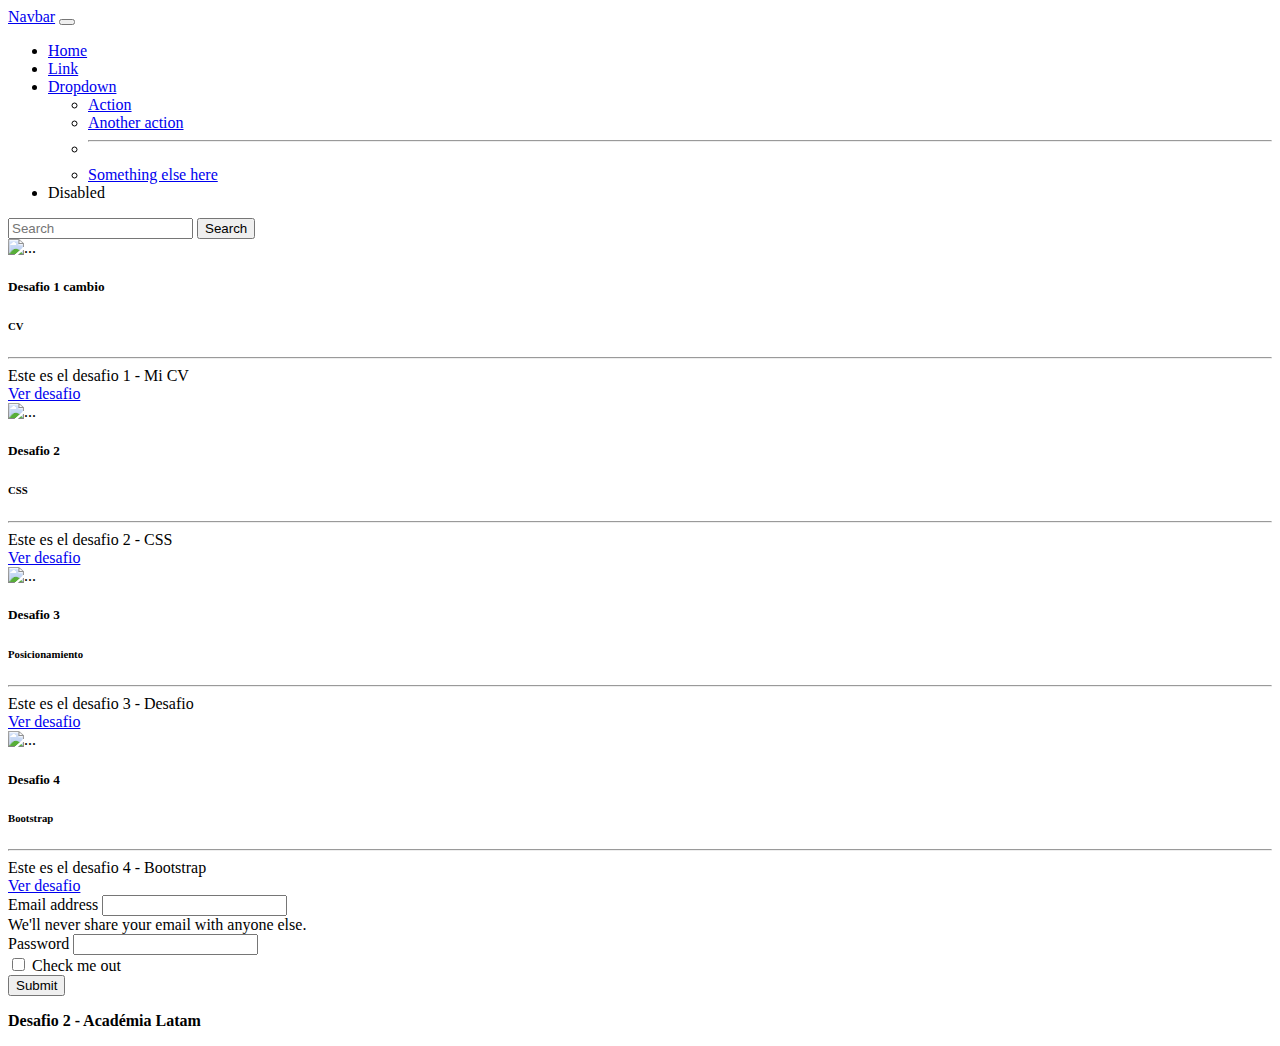
==== Unidad1/index.html @ 4dbff76b "Merge 0a4f5112c7ec170e5974807c15f633eac3c6e6d1 into 2a38c5792b9a81eaf07075ed5a1d8844e896431e" ====
<!DOCTYPE html>
<html lang="en">

<head>
    <meta charset="UTF-8">
    <meta http-equiv="X-UA-Compatible" content="IE=edge">
    <meta name="viewport" content="width=device-width, initial-scale=1.0">
    <link rel="stylesheet" href="assets/css/estilos.css">
    <link href="https://cdn.jsdelivr.net/npm/bootstrap@5.1.3/dist/css/bootstrap.min.css" rel="stylesheet"
        integrity="sha384-1BmE4kWBq78iYhFldvKuhfTAU6auU8tT94WrHftjDbrCEXSU1oBoqyl2QvZ6jIW3" crossorigin="anonymous">
    <script src="https://cdn.jsdelivr.net/npm/bootstrap@5.1.3/dist/js/bootstrap.bundle.min.js"
        integrity="sha384-ka7Sk0Gln4gmtz2MlQnikT1wXgYsOg+OMhuP+IlRH9sENBO0LRn5q+8nbTov4+1p"
        crossorigin="anonymous"></script>
    <link rel="preconnect" href="https://fonts.googleapis.com">
    <link rel="preconnect" href="https://fonts.gstatic.com" crossorigin>
    <link href="https://fonts.googleapis.com/css2?family=Roboto:wght@300;500&display=swap" rel="stylesheet">
    <script src="https://kit.fontawesome.com/37e60ad1ae.js" crossorigin="anonymous"></script>
    <title>Document</title>
</head>

<body>
    <nav class="navbar navbar-expand-lg navbar-light bg-light">
        <div class="container-fluid">
            <a class="navbar-brand" href="#">Navbar</a>
            <button class="navbar-toggler" type="button" data-bs-toggle="collapse"
                data-bs-target="#navbarSupportedContent" aria-controls="navbarSupportedContent" aria-expanded="false"
                aria-label="Toggle navigation">
                <span class="navbar-toggler-icon"></span>
            </button>
            <div class="collapse navbar-collapse" id="navbarSupportedContent">
                <ul class="navbar-nav me-auto mb-2 mb-lg-0">
                    <li class="nav-item">
                        <a class="nav-link active" aria-current="page" href="#">Home</a>
                    </li>
                    <li class="nav-item">
                        <a class="nav-link" href="#">Link</a>
                    </li>
                    <li class="nav-item dropdown">
                        <a class="nav-link dropdown-toggle" href="#" id="navbarDropdown" role="button"
                            data-bs-toggle="dropdown" aria-expanded="false">
                            Dropdown
                        </a>
                        <ul class="dropdown-menu" aria-labelledby="navbarDropdown">
                            <li><a class="dropdown-item" href="#">Action</a></li>
                            <li><a class="dropdown-item" href="#">Another action</a></li>
                            <li>
                                <hr class="dropdown-divider">
                            </li>
                            <li><a class="dropdown-item" href="#">Something else here</a></li>
                        </ul>
                    </li>
                    <li class="nav-item">
                        <a class="nav-link disabled">Disabled</a>
                    </li>
                </ul>
                <form class="d-flex">
                    <input class="form-control me-2" type="search" placeholder="Search" aria-label="Search">
                    <button class="btn btn-outline-success" type="submit">Search</button>
                </form>
            </div>
        </div>
    </nav>

    <!-- GRILLA -->
    <div class="container">
        <div class="row">
            <div class="col-lg-3 col-md-6 col-sm-12">
                <div class="card m-2 mt-4">
                    <img src="assets/img/card-1.jpg" class="card-img-top" alt="...">
                    <div class="card-body">
                        <h5 class="card-title">Desafio 1 cambio</h5>
                        <h6 class="card-subtitle">CV</h6>

                    </div>
                    <div class="mx-2">
                        <hr class="solid">
                    </div>
                    <div class="text-end p-2">
                        <span>Este es el desafio 1 - Mi CV</span>
                    </div>
                    <div class="text-end p-2">
                        <a href="html/portafolio.html" class="btn btn-primary">Ver desafio</a>
                    </div>
                </div>
            </div>
            <div class="col-lg-3 col-md-6 col-sm-12">
                <div class="card m-2 mt-4">
                    <img src="assets/img/card-2.jpg" class="card-img-top" alt="...">
                    <div class="card-body">
                        <h5 class="card-title">Desafio 2</h5>
                        <h6 class="card-subtitle">CSS</h6>

                    </div>
                    <hr class="solid">
                    <div class="text-end p-2">
                        <span>Este es el desafio 2 - CSS</span>
                    </div>
                    <div class="text-end p-2">
                        <a href="css/index.html" class="btn btn-primary">Ver desafio</a>
                    </div>
                </div>
            </div>
            <div class="col-lg-3 col-md-6 col-sm-12">
                <div class="card m-2 mt-4">
                    <img src="assets/img/card-3.jpg" class="card-img-top" alt="...">
                    <div class="card-body">
                        <h5 class="card-title">Desafio 3</h5>
                        <h6 class="card-subtitle">Posicionamiento</h6>
                    </div>
                    <hr class="solid">
                    <div class="text-end p-2">
                        <span>Este es el desafio 3 - Desafio</span>
                    </div>
                    <div class="text-end p-2">
                        <a href="posicionamiento/index.html" class="btn btn-primary">Ver desafio</a>
                    </div>
                </div>
            </div>
            <div class="col-lg-3 col-md-6 col-sm-12">
                <div class="card m-2 mt-4">
                    <img src="assets/img/card-4.png" class="card-img-top" alt="...">
                    <div class="card-body">
                        <h5 class="card-title">Desafio 4</h5>
                        <h6 class="card-subtitle">Bootstrap</h6>
                    </div>
                    <hr class="solid">
                    <div class="text-end p-2">
                        <span>Este es el desafio 4 - Bootstrap</span>
                    </div>
                    <div class="text-end p-2">
                        <a href="bootstrap/index.html" class="btn btn-primary">Ver desafio</a>
                    </div>
                </div>
            </div>
        </div>
    </div>
    <form class="p-3 bg-warning">
        <div class="mb-3">
            <label for="exampleInputEmail1" class="form-label">Email address</label>
            <input type="email" class="form-control" id="exampleInputEmail1" aria-describedby="emailHelp">
            <div id="emailHelp" class="form-text">We'll never share your email with anyone else.</div>
        </div>
        <div class="mb-3">
            <label for="exampleInputPassword1" class="form-label">Password</label>
            <input type="password" class="form-control" id="exampleInputPassword1">
        </div>
        <div class="mb-3 form-check">
            <input type="checkbox" class="form-check-input" id="exampleCheck1">
            <label class="form-check-label" for="exampleCheck1">Check me out</label>
        </div>
        <button type="submit" class="btn btn-primary">Submit</button>
    </form>
    <footer class="bg-success">
        <p><strong>Desafio 2 - Acad&eacute;mia Latam</strong></p>
    </div>
</body>

</html>
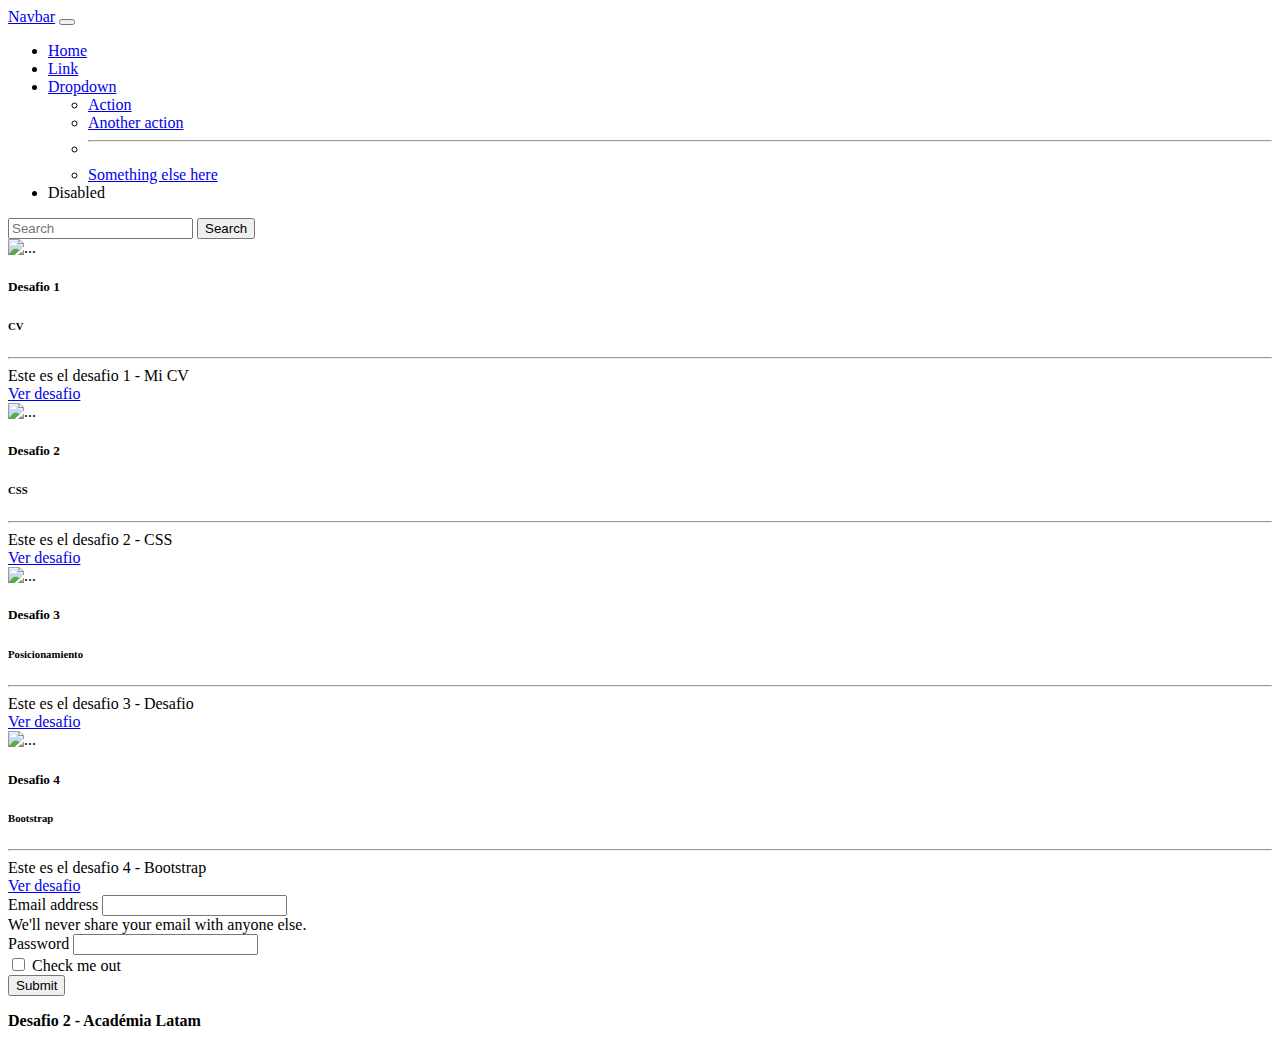
==== commit bb9197df: "Merge eab4125ce6413b52c9e105063074064382095405 into 2a38c5792b9a81eaf07075ed5a1d8844e896431e" ====
--- a/Unidad1/index.html
+++ b/Unidad1/index.html
@@ -15,7 +15,7 @@
     <link rel="preconnect" href="https://fonts.gstatic.com" crossorigin>
     <link href="https://fonts.googleapis.com/css2?family=Roboto:wght@300;500&display=swap" rel="stylesheet">
     <script src="https://kit.fontawesome.com/37e60ad1ae.js" crossorigin="anonymous"></script>
-    <title>Document</title>
+    <title>Document-title-actualizado-.</title>
 </head>
 
 <body>
@@ -68,7 +68,7 @@
                 <div class="card m-2 mt-4">
                     <img src="assets/img/card-1.jpg" class="card-img-top" alt="...">
                     <div class="card-body">
-                        <h5 class="card-title">Desafio 1 cambio</h5>
+                        <h5 class="card-title">Desafio 1</h5>
                         <h6 class="card-subtitle">CV</h6>
 
                     </div>
